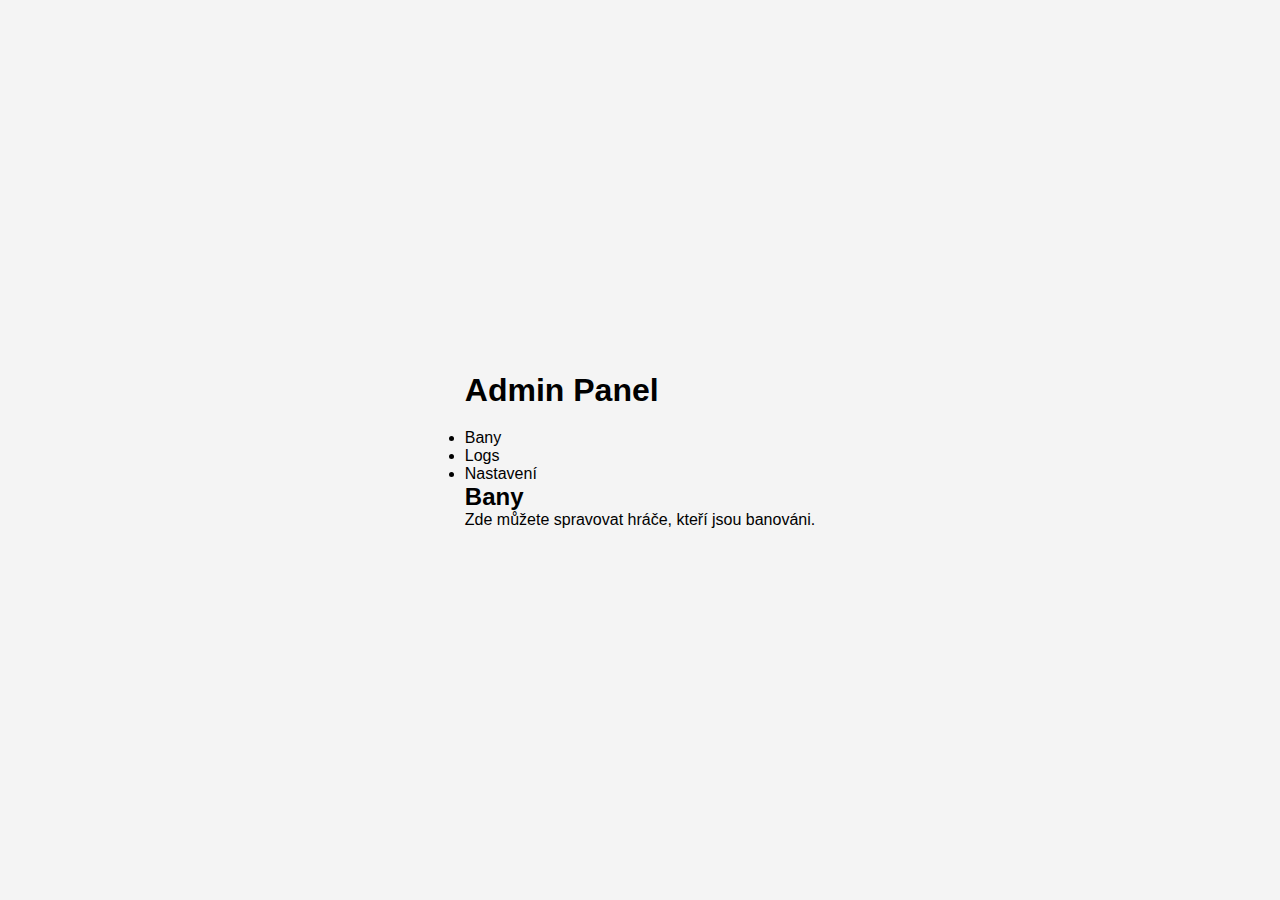
==== admin_dashboard.html @ 6777a926 "Create admin_dashboard.html" ====
<!DOCTYPE html>
<html lang="cs">
<head>
  <meta charset="UTF-8">
  <meta name="viewport" content="width=device-width, initial-scale=1.0">
  <title>Admin Panel - Dashboard</title>
  <link rel="stylesheet" href="styles.css">
</head>
<body>
  <div class="admin-container">
    <header>
      <h1>Admin Panel</h1>
      <nav>
        <ul class="tabs">
          <li class="tab" id="tabBans">Bany</li>
          <li class="tab" id="tabLogs">Logs</li>
          <li class="tab" id="tabSettings">Nastavení</li>
        </ul>
      </nav>
    </header>

    <section id="content">
      <div id="bans" class="tab-content">
        <h2>Bany</h2>
        <p>Zde můžete spravovat hráče, kteří jsou banováni.</p>
        <!-- Přidejte zde obsah pro Bany -->
      </div>

      <div id="logs" class="tab-content" style="display: none;">
        <h2>Logs</h2>
        <p>Zde si můžete prohlížet logy aktivit na serveru.</p>
        <!-- Přidejte zde obsah pro Logs -->
      </div>

      <div id="settings" class="tab-content" style="display: none;">
        <h2>Nastavení</h2>
        <p>Zde můžete upravit nastavení admin panelu.</p>
        <!-- Přidejte zde obsah pro Nastavení -->
      </div>
    </section>
  </div>

  <script src="script.js"></script>
</body>
</html>
---- styles.css ----
* {
  margin: 0;
  padding: 0;
  box-sizing: border-box;
}

body {
  font-family: Arial, sans-serif;
  background-color: #f4f4f4;
  display: flex;
  justify-content: center;
  align-items: center;
  height: 100vh;
}

.login-container {
  background-color: white;
  padding: 20px;
  border-radius: 8px;
  box-shadow: 0 4px 6px rgba(0, 0, 0, 0.1);
  width: 300px;
  text-align: center;
}

h1 {
  margin-bottom: 20px;
}

.input-group {
  margin-bottom: 15px;
  text-align: left;
}

label {
  font-size: 14px;
  margin-bottom: 5px;
  display: block;
}

input[type="text"], input[type="password"] {
  width: 100%;
  padding: 10px;
  margin-top: 5px;
  border: 1px solid #ccc;
  border-radius: 4px;
}

button {
  background-color: #4CAF50;
  color: white;
  padding: 10px 15px;
  border: none;
  border-radius: 4px;
  cursor: pointer;
  width: 100%;
  font-size: 16px;
}

button:hover {
  background-color: #45a049;
}

.error-message {
  color: red;
  font-size: 14px;
  margin-top: 10px;
}
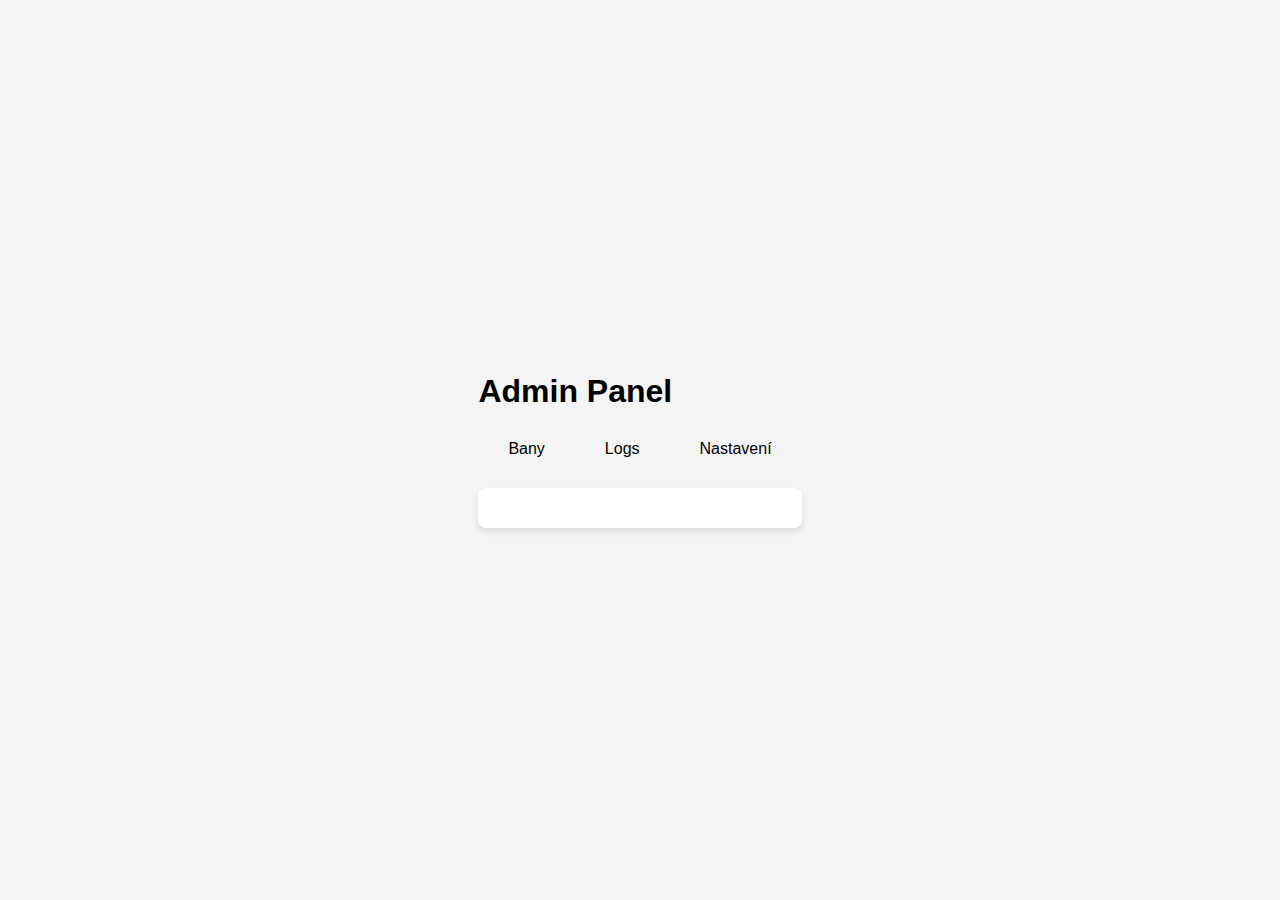
==== commit d1d476dc: "Update admin_dashboard.html" ====
--- a/admin_dashboard.html
+++ b/admin_dashboard.html
@@ -23,19 +23,34 @@
       <div id="bans" class="tab-content">
         <h2>Bany</h2>
         <p>Zde můžete spravovat hráče, kteří jsou banováni.</p>
-        <!-- Přidejte zde obsah pro Bany -->
+        <button id="banPlayer">Ban hráče</button>
+        <ul id="banList">
+          <li>Hráč 1 (Banovaný)</li>
+          <li>Hráč 2 (Banovaný)</li>
+        </ul>
       </div>
 
       <div id="logs" class="tab-content" style="display: none;">
         <h2>Logs</h2>
         <p>Zde si můžete prohlížet logy aktivit na serveru.</p>
-        <!-- Přidejte zde obsah pro Logs -->
+        <button id="viewLogs">Zobrazit logy</button>
+        <ul id="logList">
+          <li>Log 1 - Akce provedená administrátorem</li>
+          <li>Log 2 - Hráč byl potrestán</li>
+        </ul>
       </div>
 
       <div id="settings" class="tab-content" style="display: none;">
         <h2>Nastavení</h2>
         <p>Zde můžete upravit nastavení admin panelu.</p>
-        <!-- Přidejte zde obsah pro Nastavení -->
+        <form id="settingsForm">
+          <label for="theme">Téma:</label>
+          <select id="theme" name="theme">
+            <option value="light">Světlo</option>
+            <option value="dark">Tma</option>
+          </select>
+          <button type="submit">Uložit nastavení</button>
+        </form>
       </div>
     </section>
   </div>
--- a/styles.css
+++ b/styles.css
@@ -65,3 +65,44 @@
   font-size: 14px;
   margin-top: 10px;
 }
+
+
+.tabs {
+  list-style: none;
+  display: flex;
+  justify-content: center;
+  margin-bottom: 20px;
+}
+
+.tab {
+  padding: 10px 20px;
+  margin: 0 10px;
+  cursor: pointer;
+  background-color: #f4f4f4;
+  border-radius: 4px;
+  transition: background-color 0.3s;
+}
+
+.tab:hover {
+  background-color: #ddd;
+}
+
+.tab.active {
+  background-color: #4CAF50;
+  color: white;
+}
+
+.tab-content {
+  display: none;
+}
+
+#content {
+  padding: 20px;
+  background-color: white;
+  border-radius: 8px;
+  box-shadow: 0 4px 6px rgba(0, 0, 0, 0.1);
+}
+
+h2 {
+  margin-bottom: 15px;
+}
